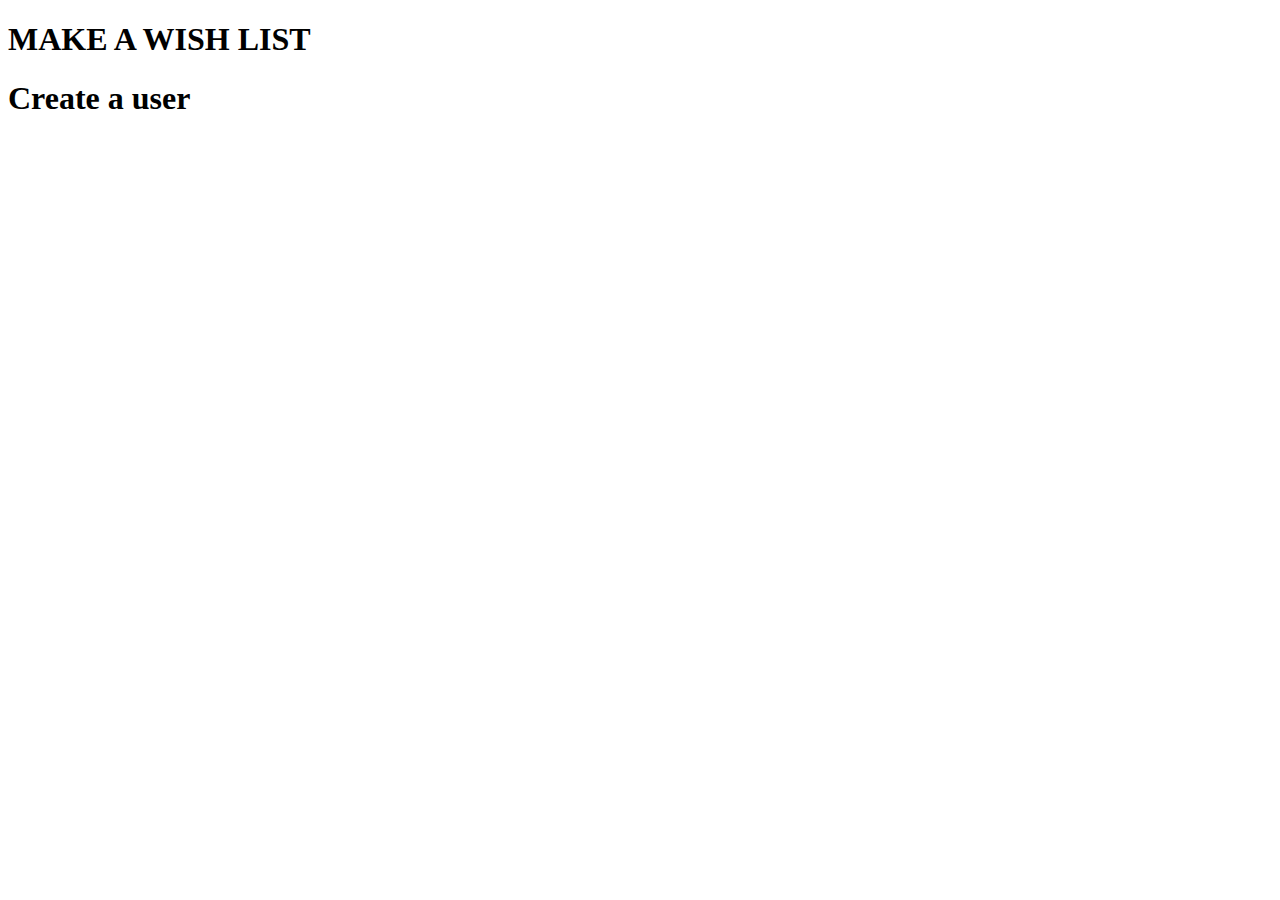
==== src/main/resources/templates/index.html @ 742d9f2b "Initial commit" ====
<!DOCTYPE html>
<html lang="en">
<head>
    <meta charset="UTF-8">
    <title>Title</title>
    <link rel="stylesheet" href="style.css">
</head>
<body>
    <div>
        <h1>MAKE A WISH LIST</h1>
    </div>
    <div>
        <h1>Create a user</h1>
    </div>

</body>
</html>
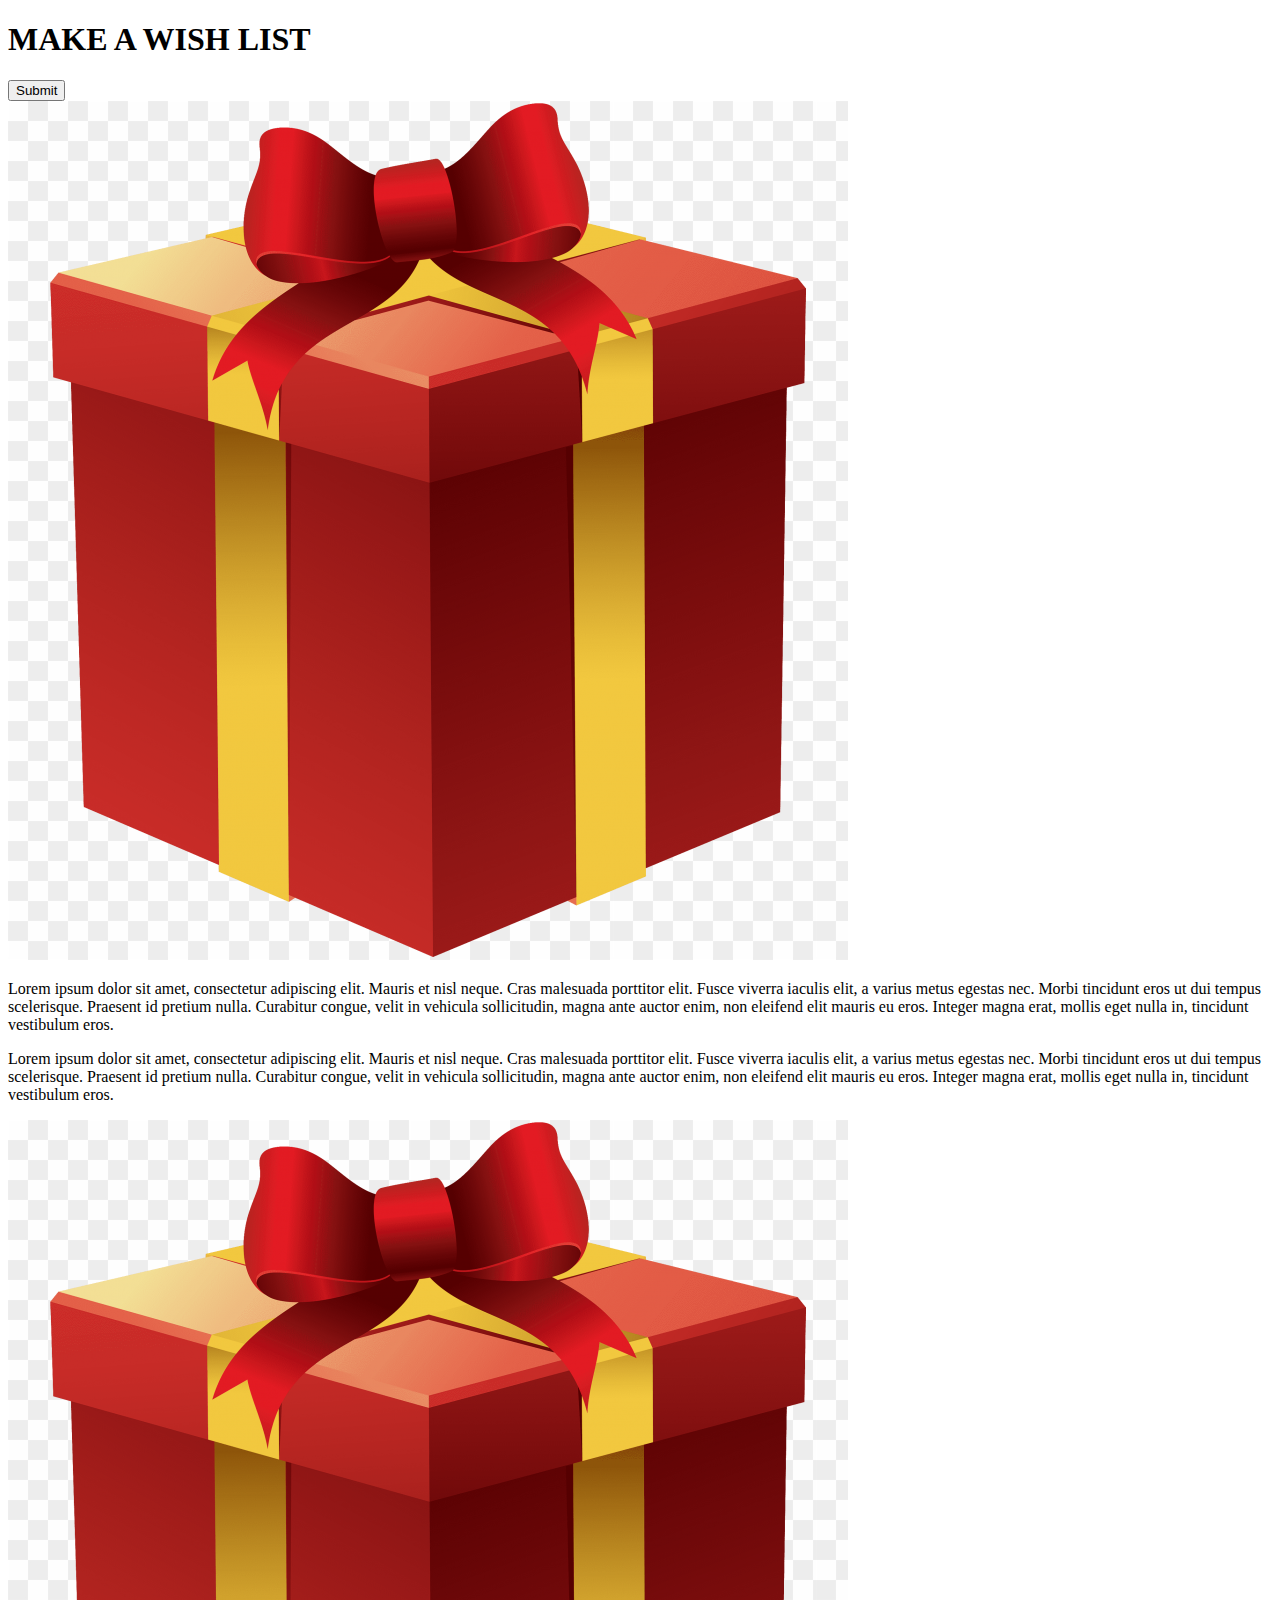
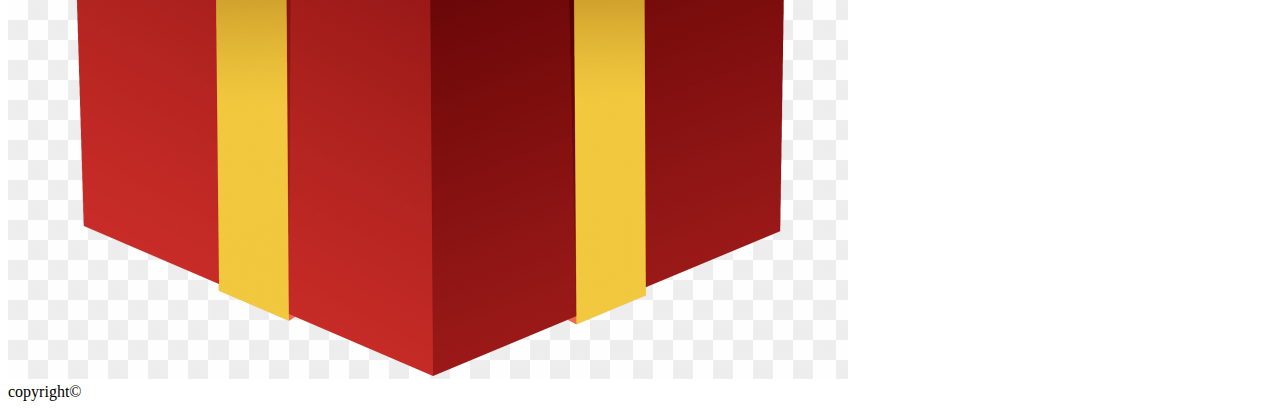
==== commit 6dbc770f: "commit" ====
--- a/src/main/resources/templates/index.html
+++ b/src/main/resources/templates/index.html
@@ -3,15 +3,41 @@
 <head>
     <meta charset="UTF-8">
     <title>Title</title>
-    <link rel="stylesheet" href="style.css">
+    <link rel="stylesheet" th:href="@{style.css}" href="style.css">
 </head>
 <body>
-    <div>
-        <h1>MAKE A WISH LIST</h1>
+    <div class="container">
+        <!--<h1>MAKE A WISH LIST</h1>-->
+        <div class="header">
+            <h1>MAKE A WISH LIST</h1>
+            <!--<button href="signIn.html">Sign in</button>-->
+            <form method="POST" action="/sign_in">
+                <input type="submit">
+                <a th:text="${sign_in}"></a>
+            </form>
+        </div>
+        <div class="article1">
+            <img id="redPresent1" src="../static/images/redPresent.png" th:src="@{images/redPresent.png}" alt="red present">
+            <p>Lorem ipsum dolor sit amet, consectetur adipiscing elit.
+               Mauris et nisl neque. Cras malesuada porttitor elit.
+               Fusce viverra iaculis elit, a varius metus egestas nec.
+               Morbi tincidunt eros ut dui tempus scelerisque.
+               Praesent id pretium nulla. Curabitur congue,
+               velit in vehicula sollicitudin, magna ante auctor enim,
+               non eleifend elit mauris eu eros. Integer magna erat, mollis eget nulla in, tincidunt vestibulum eros.</p>
+        </div>
+        <div class="article2">
+            <p>Lorem ipsum dolor sit amet, consectetur adipiscing elit.
+                Mauris et nisl neque. Cras malesuada porttitor elit.
+                Fusce viverra iaculis elit, a varius metus egestas nec.
+                Morbi tincidunt eros ut dui tempus scelerisque.
+                Praesent id pretium nulla. Curabitur congue,
+                velit in vehicula sollicitudin, magna ante auctor enim,
+                non eleifend elit mauris eu eros. Integer magna erat,
+                mollis eget nulla in, tincidunt vestibulum eros.</p>
+            <img id="redPresent2" src="../static/images/redPresent.png" th:src="@{images/redPresent.png}" alt="red present">
+        </div>
     </div>
-    <div>
-        <h1>Create a user</h1>
-    </div>
-
+<footer>copyright©</footer>
 </body>
 </html>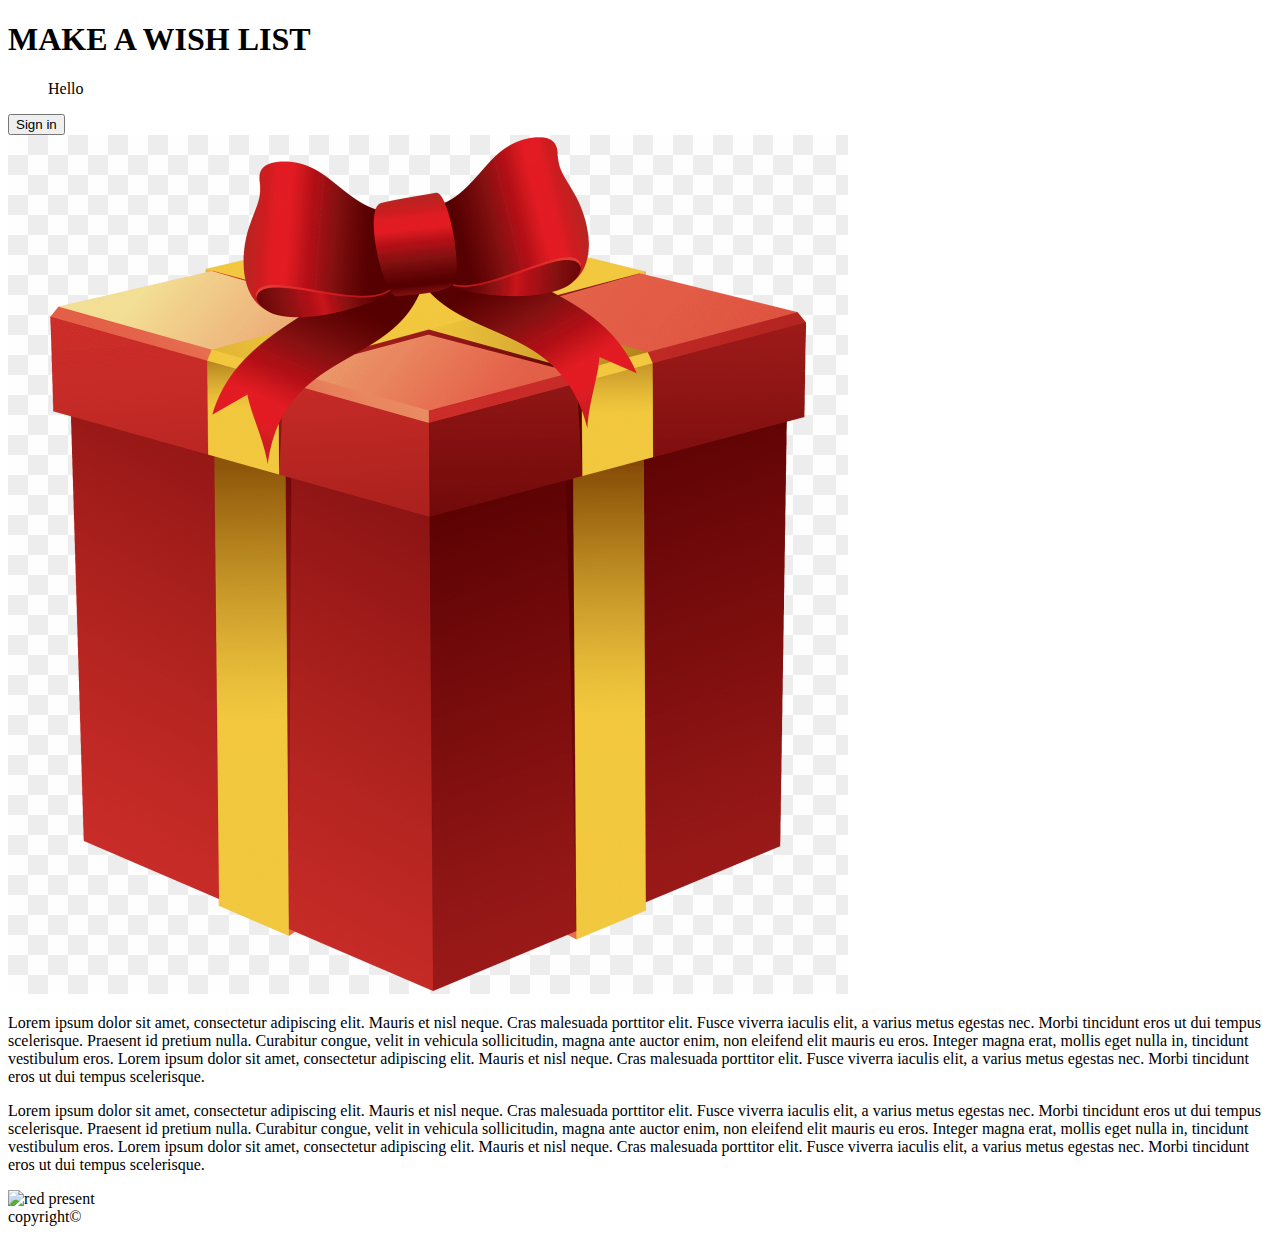
==== commit 8d997c02: "changes in controller and user classes fiddling with header styling" ====
--- a/src/main/resources/templates/index.html
+++ b/src/main/resources/templates/index.html
@@ -1,5 +1,5 @@
 <!DOCTYPE html>
-<html lang="en">
+<html lang="en" xmlns:th="https://www.thymeleaf.org">
 <head>
     <meta charset="UTF-8">
     <title>Title</title>
@@ -9,11 +9,11 @@
     <div class="container">
         <!--<h1>MAKE A WISH LIST</h1>-->
         <div class="header">
-            <h1>MAKE A WISH LIST</h1>
-            <!--<button href="signIn.html">Sign in</button>-->
-            <form method="POST" action="/sign_in">
-                <input type="submit">
-                <a th:text="${sign_in}"></a>
+            <h1><a th:href="@{/}"> MAKE A WISH LIST </a></h1>
+            <ul th:if="${user != null}" th:text="${user.getName()}"></ul>
+            <ul th:unless="${user != null}">Hello</ul>
+            <form method="GET" action="/signin">
+                <input class="signInClass" type="submit" value="Sign in">
             </form>
         </div>
         <div class="article1">
@@ -24,7 +24,10 @@
                Morbi tincidunt eros ut dui tempus scelerisque.
                Praesent id pretium nulla. Curabitur congue,
                velit in vehicula sollicitudin, magna ante auctor enim,
-               non eleifend elit mauris eu eros. Integer magna erat, mollis eget nulla in, tincidunt vestibulum eros.</p>
+               non eleifend elit mauris eu eros. Integer magna erat, mollis eget nulla in, tincidunt vestibulum eros. Lorem ipsum dolor sit amet, consectetur adipiscing elit.
+                Mauris et nisl neque. Cras malesuada porttitor elit.
+                Fusce viverra iaculis elit, a varius metus egestas nec.
+                Morbi tincidunt eros ut dui tempus scelerisque.</p>
         </div>
         <div class="article2">
             <p>Lorem ipsum dolor sit amet, consectetur adipiscing elit.
@@ -34,8 +37,11 @@
                 Praesent id pretium nulla. Curabitur congue,
                 velit in vehicula sollicitudin, magna ante auctor enim,
                 non eleifend elit mauris eu eros. Integer magna erat,
-                mollis eget nulla in, tincidunt vestibulum eros.</p>
-            <img id="redPresent2" src="../static/images/redPresent.png" th:src="@{images/redPresent.png}" alt="red present">
+                mollis eget nulla in, tincidunt vestibulum eros. Lorem ipsum dolor sit amet, consectetur adipiscing elit.
+                Mauris et nisl neque. Cras malesuada porttitor elit.
+                Fusce viverra iaculis elit, a varius metus egestas nec.
+                Morbi tincidunt eros ut dui tempus scelerisque.</p>
+            <img id="redPresent2" src="../static/images/redPresent1.png" th:src="@{images/redPresent1.png}" alt="red present">
         </div>
     </div>
 <footer>copyright©</footer>
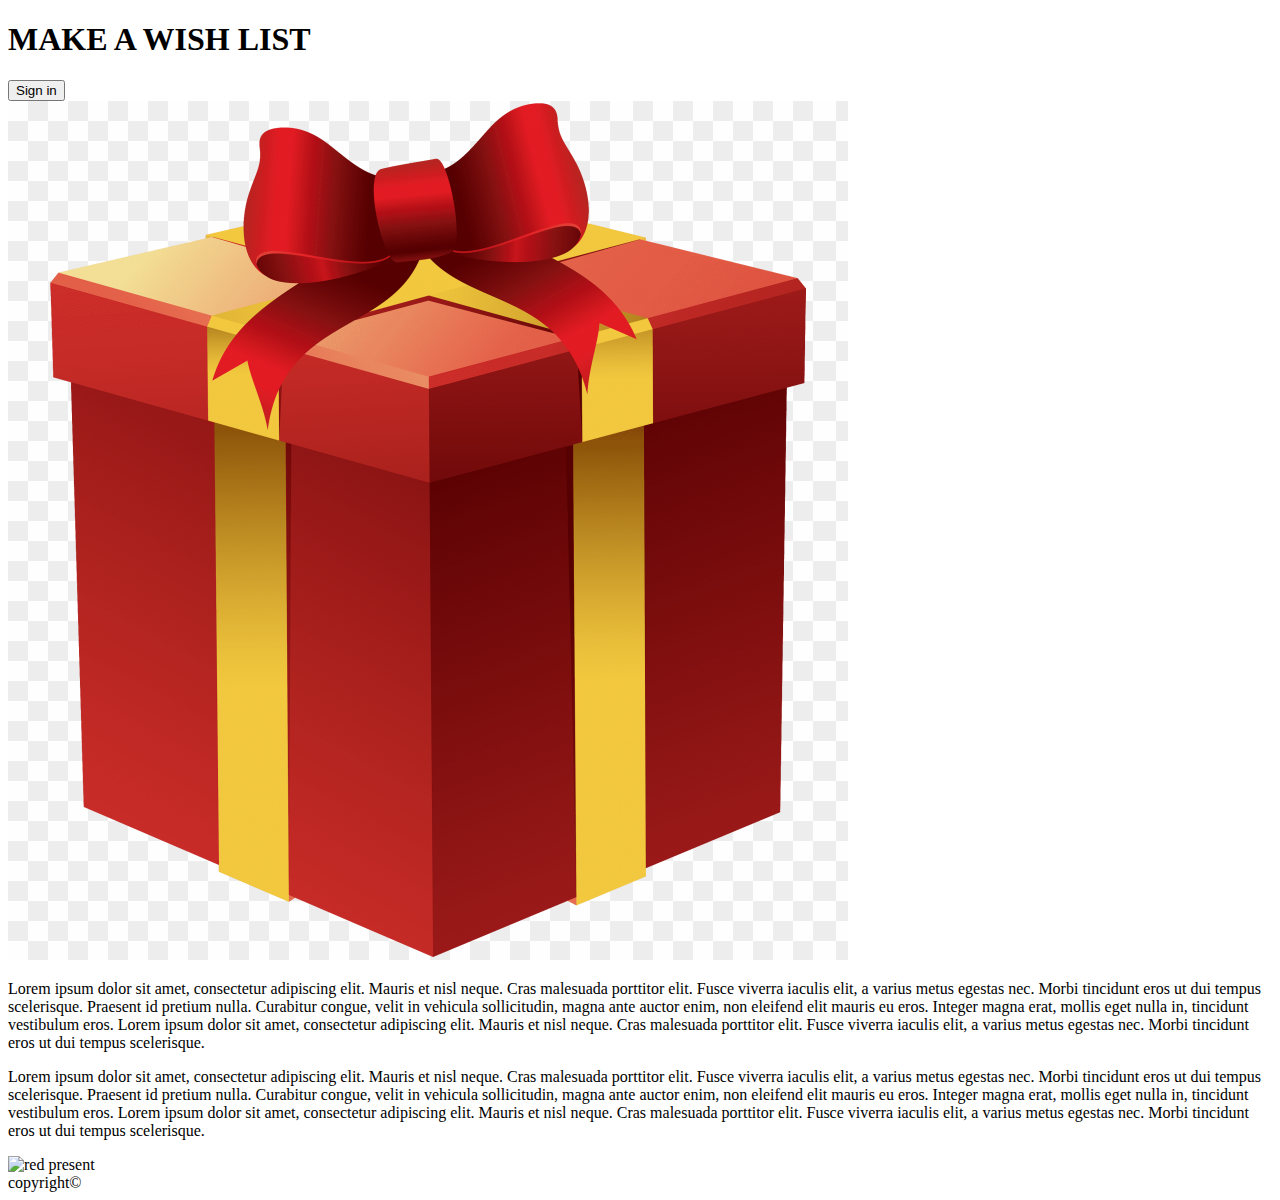
==== commit fb6ccbd3: "Frontend by Jacob Just more" ====
--- a/src/main/resources/templates/index.html
+++ b/src/main/resources/templates/index.html
@@ -7,14 +7,15 @@
 </head>
 <body>
     <div class="container">
-        <!--<h1>MAKE A WISH LIST</h1>-->
-        <div class="header">
-            <h1><a th:href="@{/}"> MAKE A WISH LIST </a></h1>
-            <ul th:if="${user != null}" th:text="${user.getName()}"></ul>
-            <ul th:unless="${user != null}">Hello</ul>
-            <form method="GET" action="/signin">
-                <input class="signInClass" type="submit" value="Sign in">
-            </form>
+        <div class="header-wrapper">
+            <div class="header">
+                <h1><a th:href="@{/}"> MAKE A WISH LIST </a></h1>
+                    <form class="welcomeMessage" th:if="${user != null}" th:text="${user.getName()}"></form>
+                    <form th:unless="${user != null}"></form>
+                    <form method="GET" action="/signin">
+                        <input class="signInClass" type="submit" value="Sign in">
+                    </form>
+            </div>
         </div>
         <div class="article1">
             <img id="redPresent1" src="../static/images/redPresent.png" th:src="@{images/redPresent.png}" alt="red present">
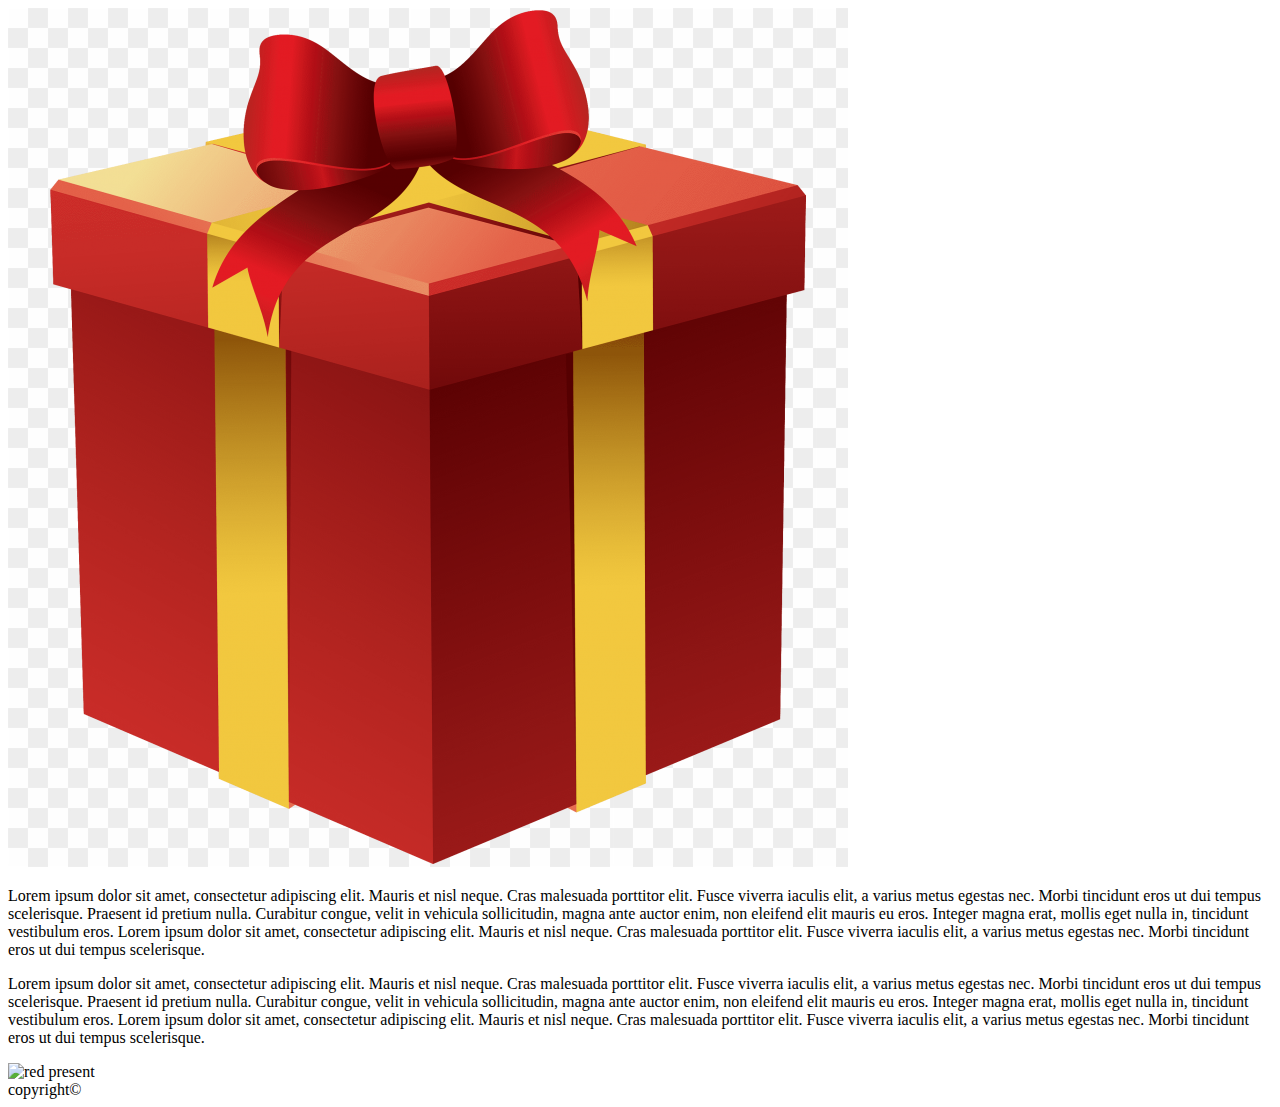
==== commit 40571226: "added fragment & changes in ctrler and index.html" ====
--- a/src/main/resources/templates/index.html
+++ b/src/main/resources/templates/index.html
@@ -8,13 +8,8 @@
 <body>
     <div class="container">
         <div class="header-wrapper">
-            <div class="header">
-                <h1><a th:href="@{/}"> MAKE A WISH LIST </a></h1>
-                    <form class="welcomeMessage" th:if="${user != null}" th:text="${user.getName()}"></form>
-                    <form th:unless="${user != null}"></form>
-                    <form method="GET" action="/signin">
-                        <input class="signInClass" type="submit" value="Sign in">
-                    </form>
+            <div class="header" th:replace="fragments/general.html :: headerFragment(user=${user})">
+
             </div>
         </div>
         <div class="article1">
